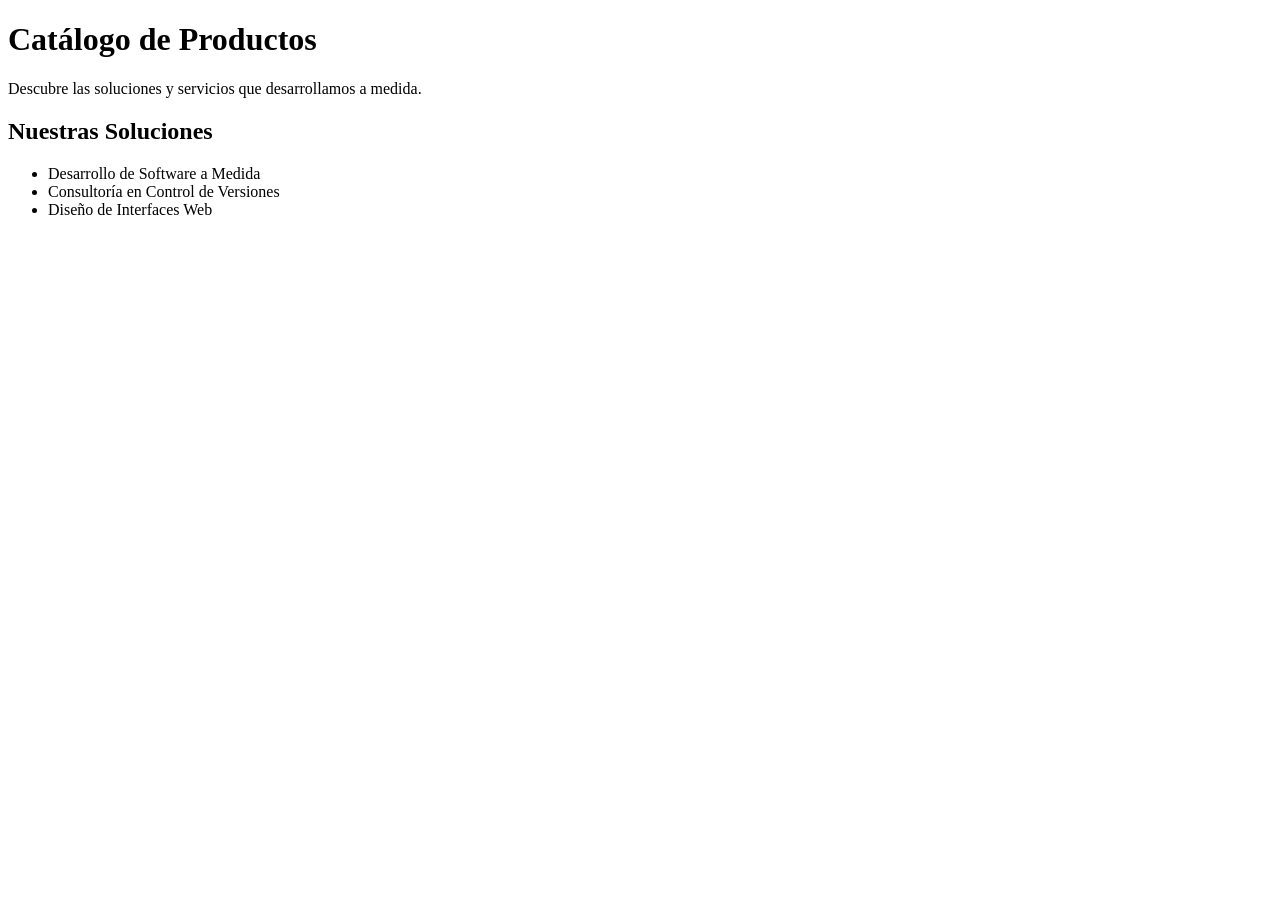
==== productos.html @ 53fb6da0 "feat: creacion de la pagina productos.html" ====
<!DOCTYPE html>
<html lang="es">
<head>
    <meta charset="UTF-8">
    <meta name="viewport" content="width=device-width, initial-scale=1.0">
    <title>Productos - jaigomvil</title>
    <link rel="stylesheet" href="estilos3.css">
</head>
<body>
    <header>
        <h1>Catálogo de Productos</h1>
        <p>Descubre las soluciones y servicios que desarrollamos a medida.</p>
    </header>
    <main>
        <section class="catalogo">
            <h2>Nuestras Soluciones</h2>
            <ul>
                <li>Desarrollo de Software a Medida</li>
                <li>Consultoría en Control de Versiones</li>
                <li>Diseño de Interfaces Web</li>
            </ul>
        </section>
    </main>
</body>
</html>
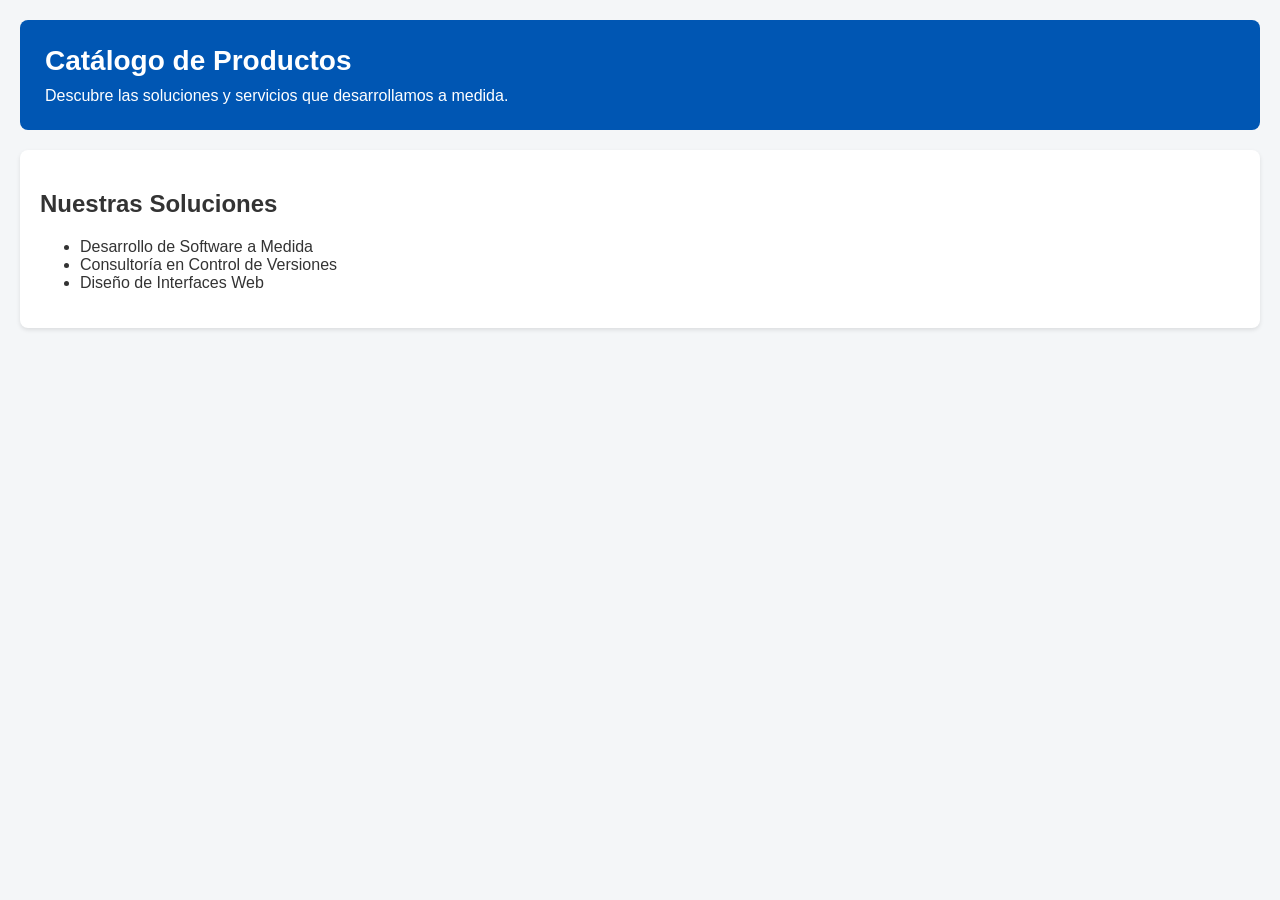
==== commit edaa98fc: "feat: anadir enlace a productos.html en index.html" ====
--- a/productos.html
+++ b/productos.html
@@ -4,7 +4,7 @@
     <meta charset="UTF-8">
     <meta name="viewport" content="width=device-width, initial-scale=1.0">
     <title>Productos - jaigomvil</title>
-    <link rel="stylesheet" href="estilos3.css">
+    <link rel="stylesheet" href="estilos.css">
 </head>
 <body>
     <header>
--- a/estilos.css
+++ b/estilos.css
@@ -0,0 +1,32 @@
+body {
+    font-family: Arial, sans-serif;
+    margin: 0;
+    padding: 20px;
+    background-color: #f4f6f8;
+    color: #333333;
+}
+
+header {
+    background-color: #0056b3;
+    color: #ffffff;
+    padding: 25px;
+    border-radius: 8px;
+    margin-bottom: 20px;
+}
+
+header h1 {
+    margin: 0 0 10px 0;
+    font-size: 28px;
+}
+
+header p {
+    margin: 0;
+    font-size: 16px;
+}
+
+main {
+    background-color: #ffffff;
+    padding: 20px;
+    border-radius: 8px;
+    box-shadow: 0 2px 4px rgba(0, 0, 0, 0.1);
+}
